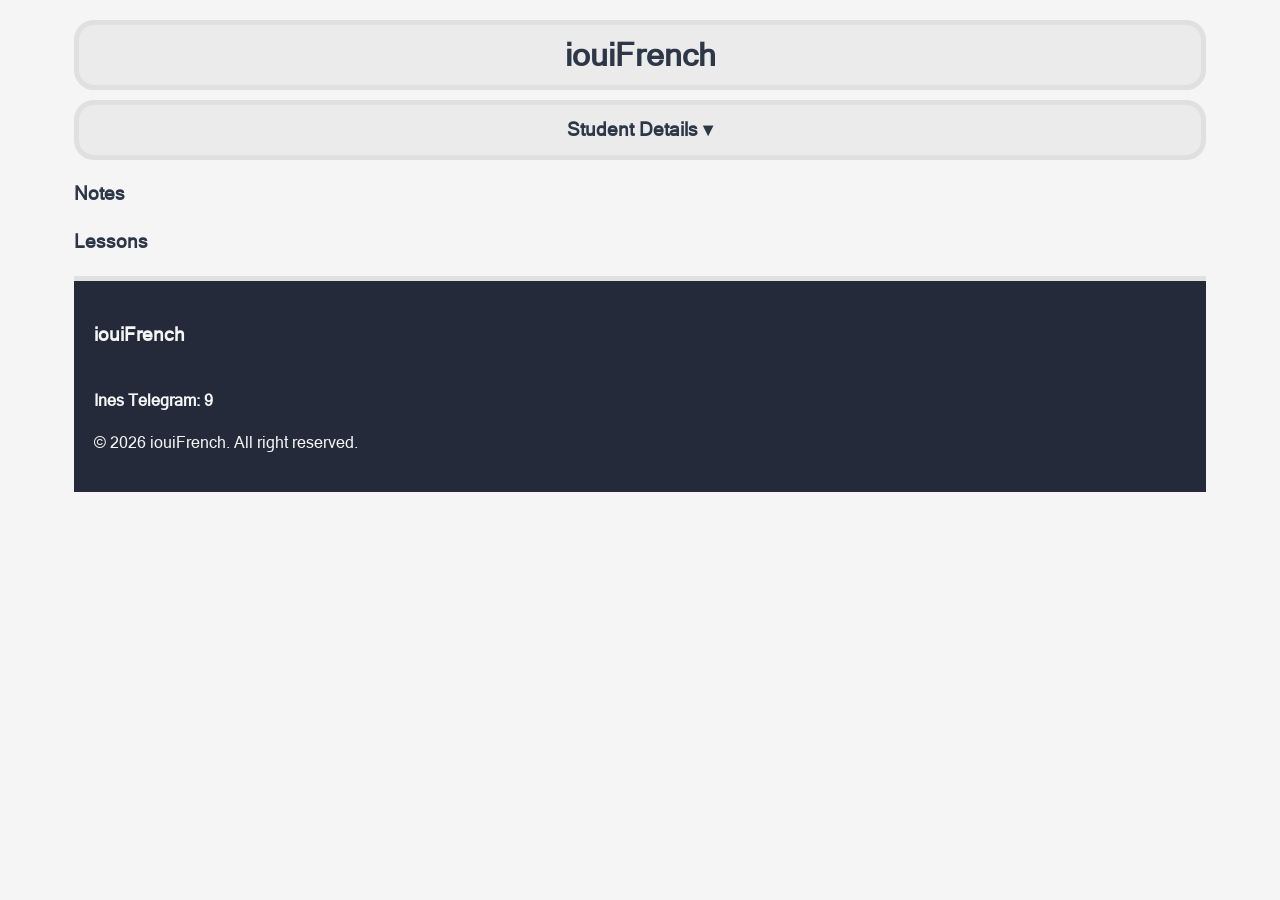
==== index.html @ 354bef76 "First Button Testing information" ====
<!DOCTYPE html>
<html lang="en">
<head>
    <meta charset="UTF-8">
    <meta name="viewport" content="width=device-width, initial-scale=1.0">
    <meta name="description" content="French Language Exercises" html 5/>
    <meta name="keywords" content="french, iouifrench, french language, french excersises, français, langue française, exercices de français"/>
    <title>OuiFrench</title>
    <link rel="stylesheet" href="Style.css">
</head>
<body>
<!-- Header -->
    <main>
        <header> 
            <h1><a href="index.html">iouiFrench</a></h1>
        </header>
    </main>
<section>
    <div class="student">
        <div class="dropdown-trigger">
            <h3>Student Details ▾</h3>
        </div>
        <ul class="dropdown-menu">
            <li><a href="#">Grades</a></li>
            <li><a href="#">Asistance</a></li>
            <li><a href="#">Schedule</a></li>
        </ul>
    </div>
    <div class="Notes">
        <h3>Notes</h3>
    </div>
    <div class="Lessons">
        <h3>Lessons</h3>
    </div>
</section>

 <!-- Footer  -->   
    <footer class="information">
    <div class="footer-links">
        <h3>iouiFrench</h3>
    </div>

    <div class="footer-contact">
        <address>Ines Telegram: 9</address>
        <p>&copy; 2026 iouiFrench. All right reserved.</p>
    </div>
</footer>

</body>
</html>
---- Style.css ----
/* MAIN MODIFICATION IN THE WHOLE WEB PAGE */
*, ::before, ::after {
    box-sizing: border-box;
}

@font-face{
    font-family: 'usedFont';
    src:url('micross.ttf');
}
/* ---------------------------------------------------- */
header{
    display: flex;
    justify-content: center;
    text-align: center;
    align-items: center;
    padding: 10px 20px;
    background-color: #ebebeb;
    border-radius: 20px;
    border: 5px solid #e0e0e0;
}

header h1 {
    margin: 0;
    width: 160px;
}

header h1 a{
    display: flex;
    justify-content: center;
    align-items: center;
    text-decoration: none;
    color: #2D3748;
    width: 160px;
    height: 40px;
    border-radius: 8px;
    cursor: pointer;
    transition: all 0.3s ease;
}

/* ---------------------------------------------------- */
header h1 a:hover{
    transform: scale(1.05);
    background-color: #2D3748;
    color: white;
}

header nav div a:hover{
    background-color:gold;
    color:darkblue;
    transform: scale(1.05) translateY(-2px);
    box-shadow: 0 4px 10px rgba(0,0,0,0.2);
}
/* ---------------------------------------------------- */
.student {
    margin-top: 10px;
    display: flex;
    flex-direction: column; 
    justify-content: center;
    text-align: center;
    align-items: center;
    background-color: #ebebeb;
    border-radius: 20px;
    border: 5px solid #e0e0e0;
    position: relative;  
    cursor: pointer;
}

.dropdown-trigger {
    padding: 10px 20px;
    width: 100%;
}

.dropdown-trigger h3 {
    margin: 0;
}

.dropdown-menu {
    display: none;          
    position: absolute;
    top: 100%;              
    left: 0;
    width: 100%;
    background-color: #ffffff;
    border: 2px solid #e0e0e0;
    border-radius: 12px;
    list-style: none;
    padding: 0;
    margin: 5px 0 0 0;
    box-shadow: 0px 4px 10px rgba(0,0,0,0.1);
    z-index: 10;            
}

.dropdown-menu li a {
    display: block;
    padding: 12px;
    text-decoration: none;
    color: #2D3748;
    transition: background 0.2s ease;
}

.dropdown-menu li:first-child a { border-radius: 10px 10px 0 0; }
.dropdown-menu li:last-child a { border-radius: 0 0 10px 10px; }

.dropdown-menu li a:hover {
    background-color: #ebebeb;
}

.student:hover .dropdown-menu {
    display: block;
}

/* ---------------------------------------------------- */

body {
    max-width: 90%;
    width: 100%;
    margin: 0 auto;
    padding: 20px 10px;
    background-color:#F5F5F5;
    color: #2D3748;
    font-family: 'usedFont';
    line-height: 1.6;
    text-align: justify;
}
/* ---------------------------------------------------- */
.information {
    background-color: #242A3A;
    padding: 20px;
    display: flex;
    flex-direction: column;
    align-items: flex-start;
    gap: 20px;
    color: #F5F5F5;
    border-top: 5px solid #e0e0e0;
}

address {
    font-style: normal;
    font-weight: bold;
}
   
/* ---------------------------------------------------- */
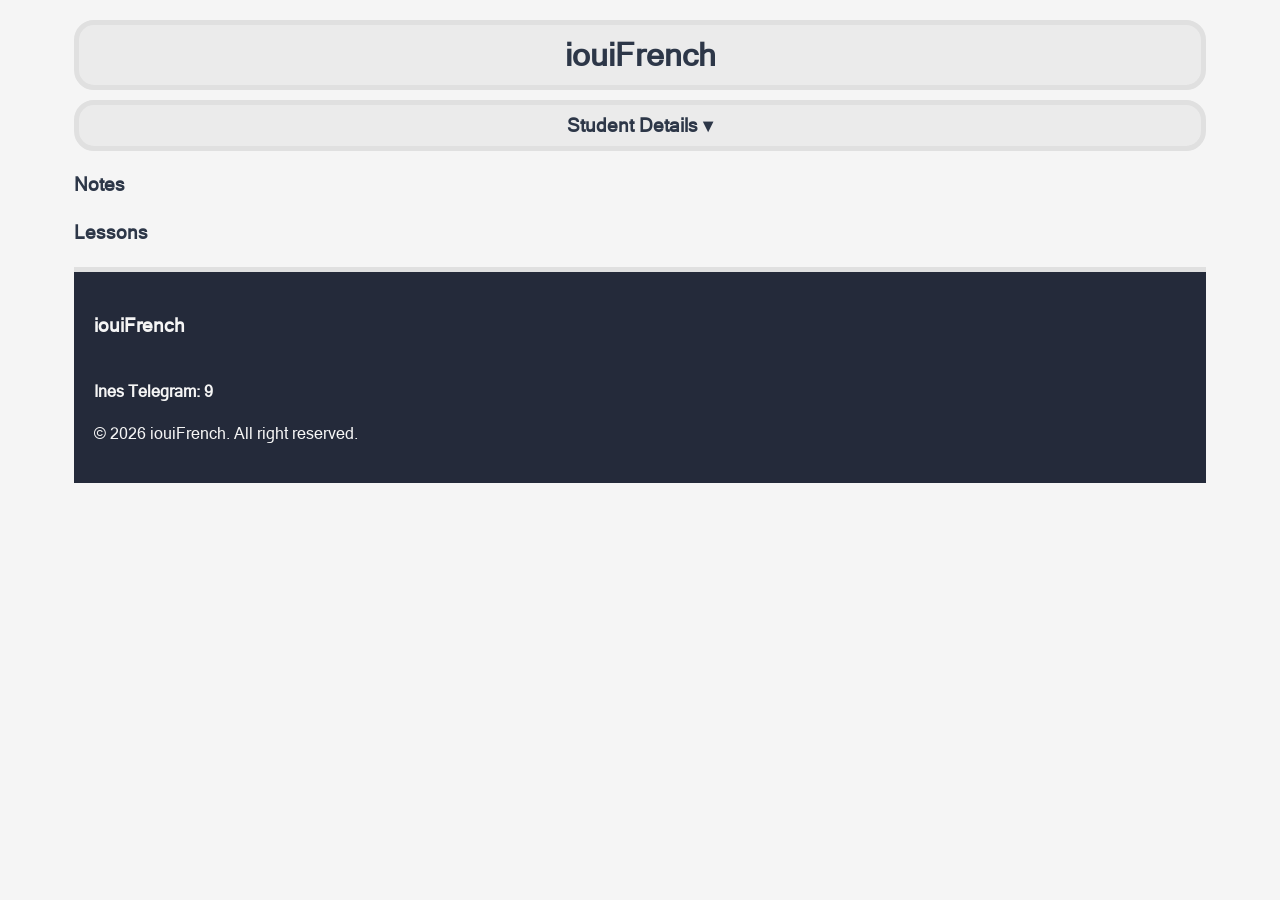
==== commit af79a59d: "New informacion button" ====
--- a/index.html
+++ b/index.html
@@ -17,15 +17,27 @@
     </main>
 <section>
     <div class="student">
-        <div class="dropdown-trigger">
-            <h3>Student Details ▾</h3>
-        </div>
+        <button class="dropdown-btn">Student Details ▾</button>
+    
         <ul class="dropdown-menu">
-            <li><a href="#">Grades</a></li>
-            <li><a href="#">Asistance</a></li>
-            <li><a href="#">Schedule</a></li>
+            <li><a href="#">Notas</a></li>
+            <li><a href="#">Asistencia</a></li>
+            <li><a href="#">Horario</a></li>
         </ul>
     </div>
+
+<script>
+    const dropdownBtn = document.querySelector('.dropdown-btn');
+    const dropdownMenu = document.querySelector('.dropdown-menu');
+
+    dropdownBtn.addEventListener('click', () => {
+        // Añade la clase si no existe, y la quita si ya existe
+        dropdownMenu.classList.toggle('is-open');
+    }); // <-- Aquí faltaba el parónimos del cierre del evento '}' y ')'
+</script>
+
+
+
     <div class="Notes">
         <h3>Notes</h3>
     </div>
--- a/Style.css
+++ b/Style.css
@@ -54,30 +54,30 @@
 .student {
     margin-top: 10px;
     display: flex;
-    flex-direction: column; 
-    justify-content: center;
-    text-align: center;
+    flex-direction: column;
     align-items: center;
+    position: relative;
+}
+
+/* Convertimos el activador en un botón limpio que hereda tus estilos */
+.dropdown-btn {
+    width: 100%;
+    padding: 10px 20px;
+    font-size: 1.17em; /* Tamaño similar al h3 */
+    font-weight: bold;
+    color: #2D3748;
     background-color: #ebebeb;
     border-radius: 20px;
     border: 5px solid #e0e0e0;
-    position: relative;  
     cursor: pointer;
+    font-family: inherit;
 }
 
-.dropdown-trigger {
-    padding: 10px 20px;
-    width: 100%;
-}
-
-.dropdown-trigger h3 {
-    margin: 0;
-}
-
+/* El menú de opciones (Oculto por defecto) */
 .dropdown-menu {
-    display: none;          
+    display: none; /* Sigue oculto al principio */
     position: absolute;
-    top: 100%;              
+    top: 100%;
     left: 0;
     width: 100%;
     background-color: #ffffff;
@@ -87,7 +87,7 @@
     padding: 0;
     margin: 5px 0 0 0;
     box-shadow: 0px 4px 10px rgba(0,0,0,0.1);
-    z-index: 10;            
+    z-index: 10;
 }
 
 .dropdown-menu li a {
@@ -95,17 +95,15 @@
     padding: 12px;
     text-decoration: none;
     color: #2D3748;
-    transition: background 0.2s ease;
 }
-
-.dropdown-menu li:first-child a { border-radius: 10px 10px 0 0; }
-.dropdown-menu li:last-child a { border-radius: 0 0 10px 10px; }
 
 .dropdown-menu li a:hover {
     background-color: #ebebeb;
 }
 
-.student:hover .dropdown-menu {
+/* --- LA CLAVE EN CSS --- */
+/* Cuando JavaScript agregue esta clase al menú, este se volverá visible */
+.dropdown-menu.is-open {
     display: block;
 }
 
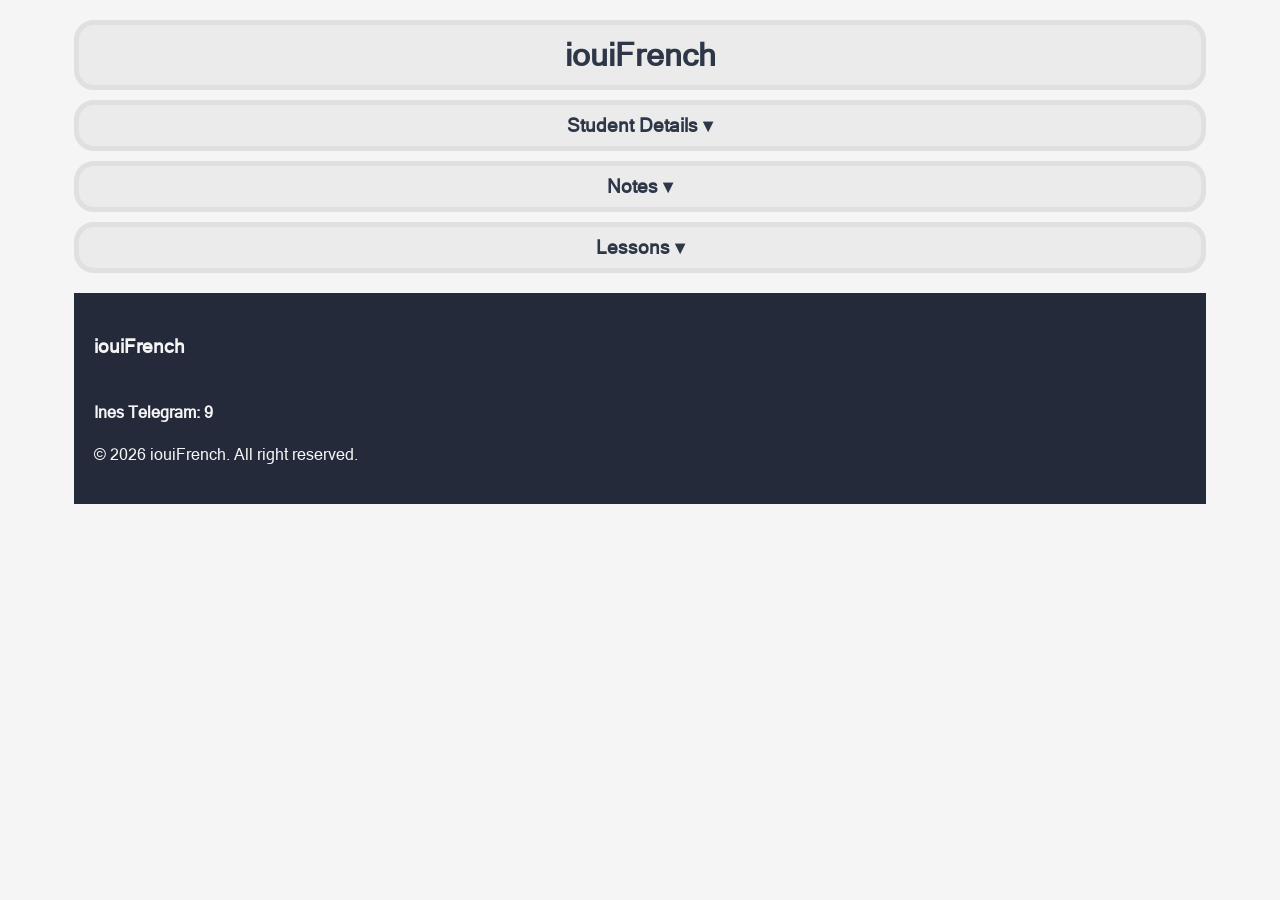
==== commit 088a5ec8: "Javascript New javascript functions, new buttons" ====
--- a/index.html
+++ b/index.html
@@ -16,33 +16,29 @@
         </header>
     </main>
 <section>
-    <div class="student">
+    <div class="dropdown-container student">
         <button class="dropdown-btn">Student Details ▾</button>
-    
         <ul class="dropdown-menu">
-            <li><a href="#">Notas</a></li>
-            <li><a href="#">Asistencia</a></li>
-            <li><a href="#">Horario</a></li>
+            <li><a href="#Grades">Grades</a></li>
+            <li><a href="#Asistance">Asistance</a></li>
+            <li><a href="#Schedule">Schedule</a></li>
         </ul>
     </div>
 
-<script>
-    const dropdownBtn = document.querySelector('.dropdown-btn');
-    const dropdownMenu = document.querySelector('.dropdown-menu');
+    <div class="dropdown-container Notes">
+        <button class="dropdown-btn">Notes ▾</button>
+        <ul class="dropdown-menu">
+            <li><a href="#NewNote">New Note</a></li>
+            <li><a href="#ViewNotes">View All</a></li>
+        </ul>
+    </div>
 
-    dropdownBtn.addEventListener('click', () => {
-        // Añade la clase si no existe, y la quita si ya existe
-        dropdownMenu.classList.toggle('is-open');
-    }); // <-- Aquí faltaba el parónimos del cierre del evento '}' y ')'
-</script>
-
-
-
-    <div class="Notes">
-        <h3>Notes</h3>
-    </div>
-    <div class="Lessons">
-        <h3>Lessons</h3>
+    <div class="dropdown-container Lessons">
+        <button class="dropdown-btn">Lessons ▾</button>
+        <ul class="dropdown-menu">
+            <li><a href="#LevelA1">Level A1</a></li>
+            <li><a href="#LevelA2">Level A2</a></li>
+        </ul>
     </div>
 </section>
 
@@ -57,6 +53,6 @@
         <p>&copy; 2026 iouiFrench. All right reserved.</p>
     </div>
 </footer>
-
+    <script src="script.js"></script>
 </body>
 </html>
--- a/Style.css
+++ b/Style.css
@@ -51,7 +51,7 @@
     box-shadow: 0 4px 10px rgba(0,0,0,0.2);
 }
 /* ---------------------------------------------------- */
-.student {
+.dropdown-container {
     margin-top: 10px;
     display: flex;
     flex-direction: column;
@@ -59,11 +59,10 @@
     position: relative;
 }
 
-/* Convertimos el activador en un botón limpio que hereda tus estilos */
 .dropdown-btn {
     width: 100%;
     padding: 10px 20px;
-    font-size: 1.17em; /* Tamaño similar al h3 */
+    font-size: 1.17em;
     font-weight: bold;
     color: #2D3748;
     background-color: #ebebeb;
@@ -73,9 +72,8 @@
     font-family: inherit;
 }
 
-/* El menú de opciones (Oculto por defecto) */
 .dropdown-menu {
-    display: none; /* Sigue oculto al principio */
+    display: none; 
     position: absolute;
     top: 100%;
     left: 0;
@@ -91,7 +89,10 @@
 }
 
 .dropdown-menu li a {
-    display: block;
+    align-items: center;
+    justify-content: center;
+    font-weight: bold;
+    display: flex;
     padding: 12px;
     text-decoration: none;
     color: #2D3748;
@@ -101,8 +102,6 @@
     background-color: #ebebeb;
 }
 
-/* --- LA CLAVE EN CSS --- */
-/* Cuando JavaScript agregue esta clase al menú, este se volverá visible */
 .dropdown-menu.is-open {
     display: block;
 }
@@ -122,6 +121,7 @@
 }
 /* ---------------------------------------------------- */
 .information {
+    margin-top: 20px;
     background-color: #242A3A;
     padding: 20px;
     display: flex;
@@ -129,7 +129,6 @@
     align-items: flex-start;
     gap: 20px;
     color: #F5F5F5;
-    border-top: 5px solid #e0e0e0;
 }
 
 address {
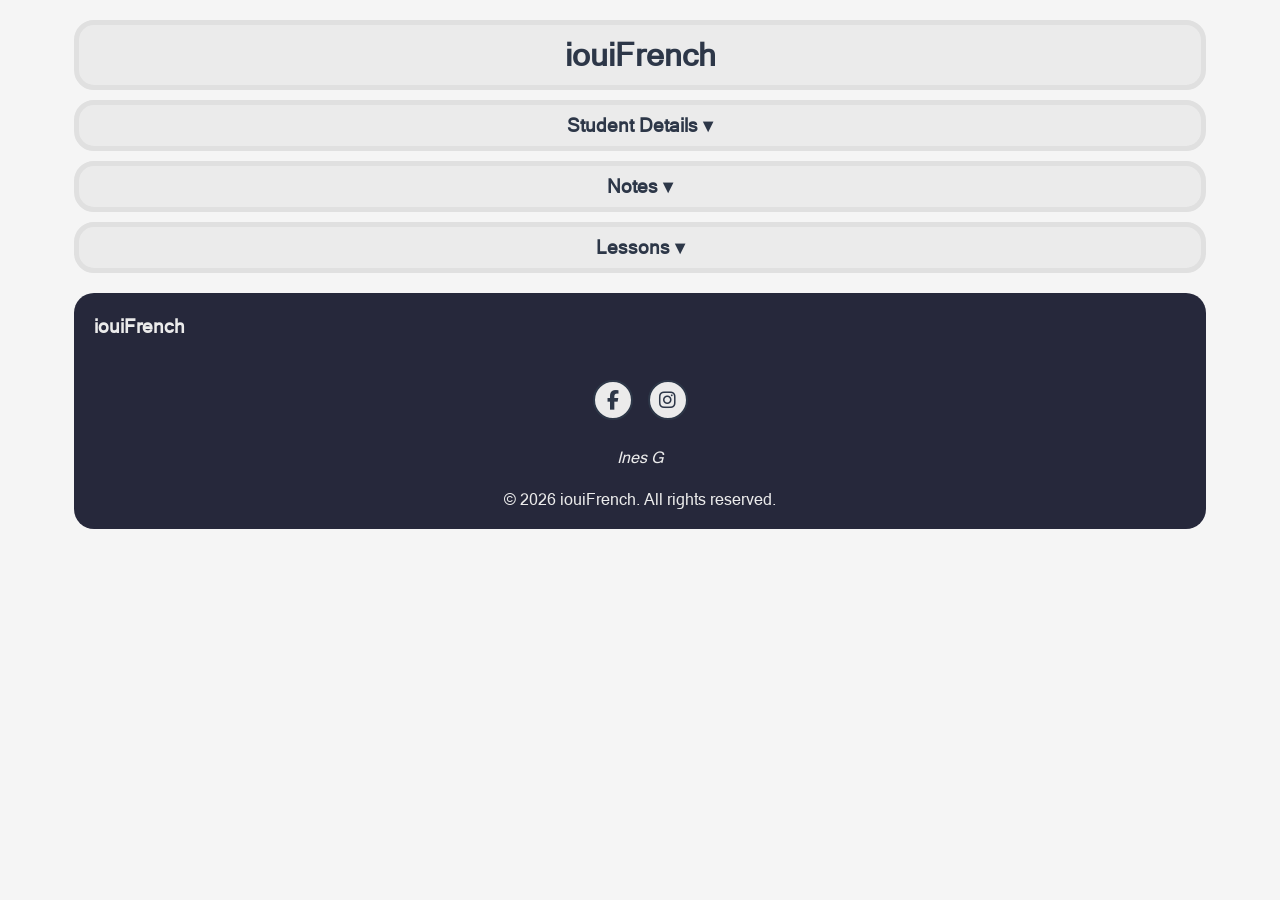
==== commit 3d596e20: "NewFooter" ====
--- a/index.html
+++ b/index.html
@@ -7,6 +7,7 @@
     <meta name="keywords" content="french, iouifrench, french language, french excersises, français, langue française, exercices de français"/>
     <title>OuiFrench</title>
     <link rel="stylesheet" href="Style.css">
+    <link rel="stylesheet" href="https://cdnjs.cloudflare.com/ajax/libs/font-awesome/6.4.0/css/all.min.css">
 </head>
 <body>
 <!-- Header -->
@@ -38,21 +39,40 @@
         <ul class="dropdown-menu">
             <li><a href="#LevelA1">Level A1</a></li>
             <li><a href="#LevelA2">Level A2</a></li>
+            <li><a href="#LevelB1">Level B1</a></li>
+            <li><a href="#LevelB2">Level B2</a></li>
+            <li><a href="#LevelC1">Level C1</a></li>
+            <li><a href="#LevelC2">Level C2</a></li>
         </ul>
     </div>
 </section>
 
  <!-- Footer  -->   
-    <footer class="information">
-    <div class="footer-links">
+<footer class="information">
+    <div class="footer-name">
         <h3>iouiFrench</h3>
     </div>
 
     <div class="footer-contact">
-        <address>Ines Telegram: 9</address>
-        <p>&copy; 2026 iouiFrench. All right reserved.</p>
+        <a href="https://www.facebook.com/profile.php?id=61572108555622" target="_blank" rel="noopener noreferrer" class="social-btn facebook">
+            <i class="fab fa-facebook-f"></i>
+        </a>
+    
+        <a href="https://www.instagram.com/iouifrench/" target="_blank" rel="noopener noreferrer" class="social-btn instagram">
+            <i class="fab fa-instagram"></i>
+        </a>
+    
+        <address>
+            Ines G 
+        </address>
     </div>
+
+    <div class="footer-bottom">
+        <p>&copy; 2026 iouiFrench. All rights reserved.</p>
+    </div>
+</div>
 </footer>
-    <script src="script.js"></script>
+
+<script src="script.js"></script>
 </body>
 </html>
--- a/Style.css
+++ b/Style.css
@@ -120,20 +120,81 @@
     text-align: justify;
 }
 /* ---------------------------------------------------- */
-.information {
-    margin-top: 20px;
-    background-color: #242A3A;
-    padding: 20px;
-    display: flex;
-    flex-direction: column;
-    align-items: flex-start;
-    gap: 20px;
-    color: #F5F5F5;
-}
-
-address {
-    font-style: normal;
-    font-weight: bold;
+.information{
+    background-color: #26283B;
+    border-radius: 20px;
+}
+
+.footer-name{
+    display: flex;
+    color: #ebebeb;
+    margin: 20px;
+    align-content: left;
+    justify-content: left;
+}
+
+.information div h3{
+    color: #ebebeb;
+}
+
+.footer-bottom{
+    display: flex;
+    color: #ebebeb;
+    align-content: center;
+    justify-content: center;
+}
+
+address{
+    display: flex;
+    color: #ebebeb;
+    align-content: center;
+    justify-content: center;
+}
+
+.footer-contact {
+    display: flex;
+    gap: 15px; 
+    align-items: center;
+    justify-content: center;
+    flex-wrap: wrap;
+}
+
+.social-btn {
+    display: flex;
+    justify-content: center;
+    align-items: center;
+    width: 40px;
+    height: 40px;
+    background-color: #ebebeb; 
+    border: 2px solid #2D3748;
+    border-radius: 50%; 
+    color: #2D3748; 
+    font-size: 1.2rem;
+    text-decoration: none;
+    transition: all 0.3s ease;
+}
+
+.social-btn:hover {
+    transform: translateY(-3px); 
+    box-shadow: 0 4px 8px rgba(0, 0, 0, 1);
+}
+
+.social-btn.facebook:hover {
+    background-color: #1877F2;
+    color: white;
+    border-color: #1877F2;
+}
+
+.social-btn.instagram:hover {
+    background-color: #E1306C; 
+    color: white;
+    border-color: #E1306C;
+}
+
+.footer-contact address {
+    width: 100%;
+    margin-top: 10px;
+    text-align: center;
 }
    
 /* ---------------------------------------------------- */
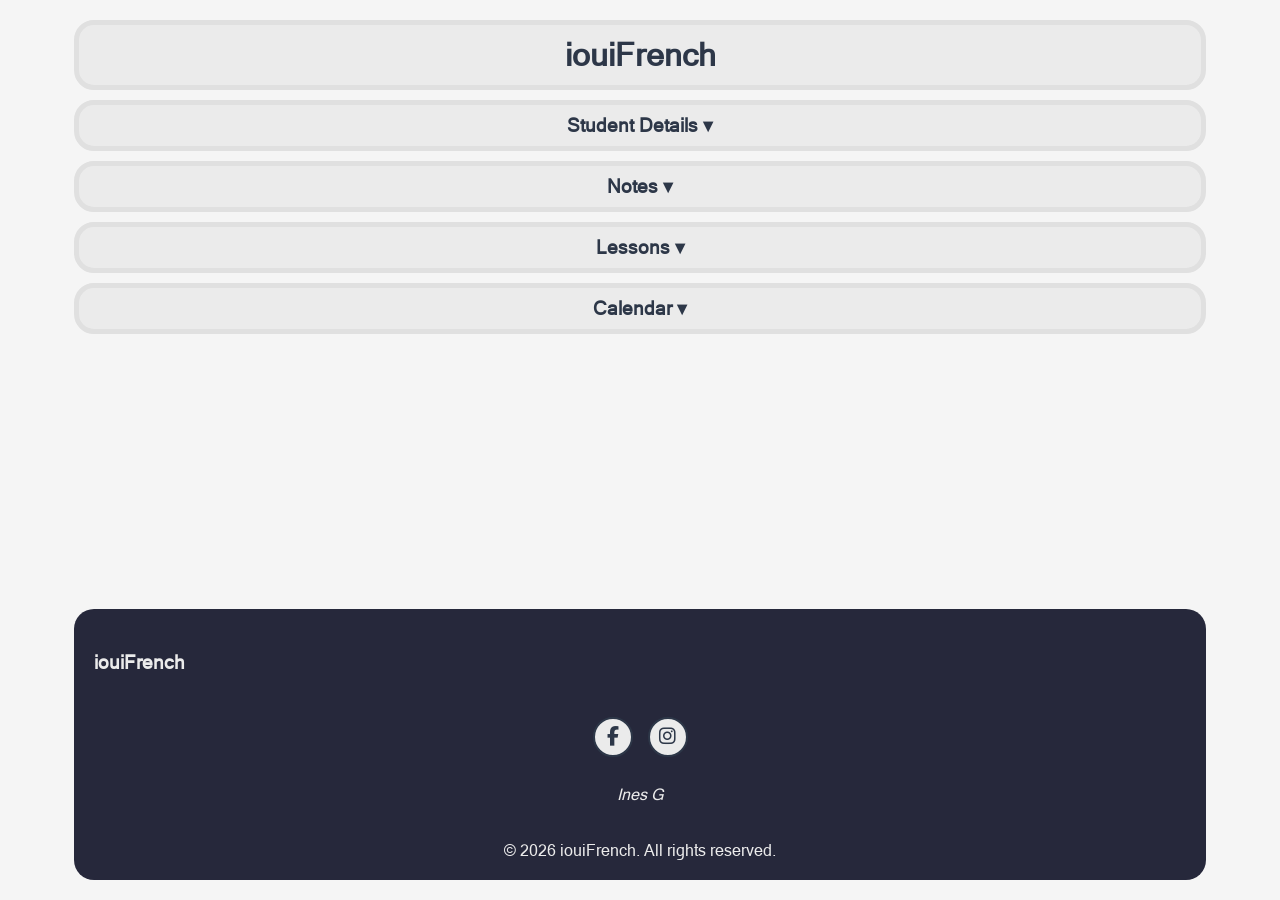
==== commit e5fbdbc9: "Favicon and structure New calendar button, new favicon icon, new structure" ====
--- a/index.html
+++ b/index.html
@@ -6,6 +6,7 @@
     <meta name="description" content="French Language Exercises" html 5/>
     <meta name="keywords" content="french, iouifrench, french language, french excersises, français, langue française, exercices de français"/>
     <title>OuiFrench</title>
+    <link rel="icon" type="image/png" href="Favicon.png">
     <link rel="stylesheet" href="Style.css">
     <link rel="stylesheet" href="https://cdnjs.cloudflare.com/ajax/libs/font-awesome/6.4.0/css/all.min.css">
 </head>
@@ -15,37 +16,48 @@
         <header> 
             <h1><a href="index.html">iouiFrench</a></h1>
         </header>
+    
+        <section>
+            <div class="dropdown-container student">
+                <button class="dropdown-btn">Student Details ▾</button>
+                    <ul class="dropdown-menu">
+                        <li><a href="#Grades">Grades</a></li>
+                        <li><a href="#Asistance">Asistance</a></li>
+                        <li><a href="#Schedule">Schedule</a></li>
+                    </ul>
+            </div>
+
+            <div class="dropdown-container Notes">
+                <button class="dropdown-btn">Notes ▾</button>
+                    <ul class="dropdown-menu">
+                        <li><a href="#NewNote">New Note</a></li>
+                        <li><a href="#ViewNotes">View All</a></li>
+                    </ul>
+            </div>
+
+            <div class="dropdown-container Lessons">
+                <button class="dropdown-btn">Lessons ▾</button>
+                    <ul class="dropdown-menu">
+                        <li><a href="#LevelA1">Level A1</a></li>
+                        <li><a href="#LevelA2">Level A2</a></li>
+                        <li><a href="#LevelB1">Level B1</a></li>
+                        <li><a href="#LevelB2">Level B2</a></li>
+                        <li><a href="#LevelC1">Level C1</a></li>
+                        <li><a href="#LevelC2">Level C2</a></li>
+                    </ul>
+            </div>
+        </section>
+
+        <div class="dropdown-container Calendar">
+            <button class="dropdown-btn">Calendar ▾</button>
+                <ul class="dropdown-menu">
+                    <li><a href="#Schedule">Schedule</a></li>
+                </ul>
+        </div>
     </main>
-<section>
-    <div class="dropdown-container student">
-        <button class="dropdown-btn">Student Details ▾</button>
-        <ul class="dropdown-menu">
-            <li><a href="#Grades">Grades</a></li>
-            <li><a href="#Asistance">Asistance</a></li>
-            <li><a href="#Schedule">Schedule</a></li>
-        </ul>
-    </div>
 
-    <div class="dropdown-container Notes">
-        <button class="dropdown-btn">Notes ▾</button>
-        <ul class="dropdown-menu">
-            <li><a href="#NewNote">New Note</a></li>
-            <li><a href="#ViewNotes">View All</a></li>
-        </ul>
-    </div>
 
-    <div class="dropdown-container Lessons">
-        <button class="dropdown-btn">Lessons ▾</button>
-        <ul class="dropdown-menu">
-            <li><a href="#LevelA1">Level A1</a></li>
-            <li><a href="#LevelA2">Level A2</a></li>
-            <li><a href="#LevelB1">Level B1</a></li>
-            <li><a href="#LevelB2">Level B2</a></li>
-            <li><a href="#LevelC1">Level C1</a></li>
-            <li><a href="#LevelC2">Level C2</a></li>
-        </ul>
-    </div>
-</section>
+
 
  <!-- Footer  -->   
 <footer class="information">
@@ -55,11 +67,11 @@
 
     <div class="footer-contact">
         <a href="https://www.facebook.com/profile.php?id=61572108555622" target="_blank" rel="noopener noreferrer" class="social-btn facebook">
-            <i class="fab fa-facebook-f"></i>
+            <i class="fa-brands fa-facebook-f"></i>
         </a>
     
         <a href="https://www.instagram.com/iouifrench/" target="_blank" rel="noopener noreferrer" class="social-btn instagram">
-            <i class="fab fa-instagram"></i>
+            <i class="fa-brands fa-instagram"></i>
         </a>
     
         <address>
@@ -70,9 +82,10 @@
     <div class="footer-bottom">
         <p>&copy; 2026 iouiFrench. All rights reserved.</p>
     </div>
-</div>
+
 </footer>
 
 <script src="script.js"></script>
+
 </body>
 </html>
--- a/Style.css
+++ b/Style.css
@@ -108,9 +108,22 @@
 
 /* ---------------------------------------------------- */
 
+html, body {
+    margin: 0;
+    padding: 0;
+    height: 100%;
+}
+
+main {
+    flex: 1; 
+}
+
 body {
+    display: flex;
+    flex-direction: column;
     max-width: 90%;
     width: 100%;
+    height: 100%;
     margin: 0 auto;
     padding: 20px 10px;
     background-color:#F5F5F5;
@@ -119,36 +132,40 @@
     line-height: 1.6;
     text-align: justify;
 }
+
 /* ---------------------------------------------------- */
 .information{
     background-color: #26283B;
     border-radius: 20px;
+    
 }
 
 .footer-name{
     display: flex;
     color: #ebebeb;
     margin: 20px;
-    align-content: left;
-    justify-content: left;
+    justify-content: flex-start; 
+    align-items: center;
 }
 
 .information div h3{
     color: #ebebeb;
+    
 }
 
 .footer-bottom{
     display: flex;
     color: #ebebeb;
-    align-content: center;
-    justify-content: center;
+    justify-content: center;
+    align-items: center; 
+    margin-top: 15px; /
 }
 
 address{
     display: flex;
     color: #ebebeb;
-    align-content: center;
-    justify-content: center;
+    justify-content: center;
+    align-items: center;
 }
 
 .footer-contact {
